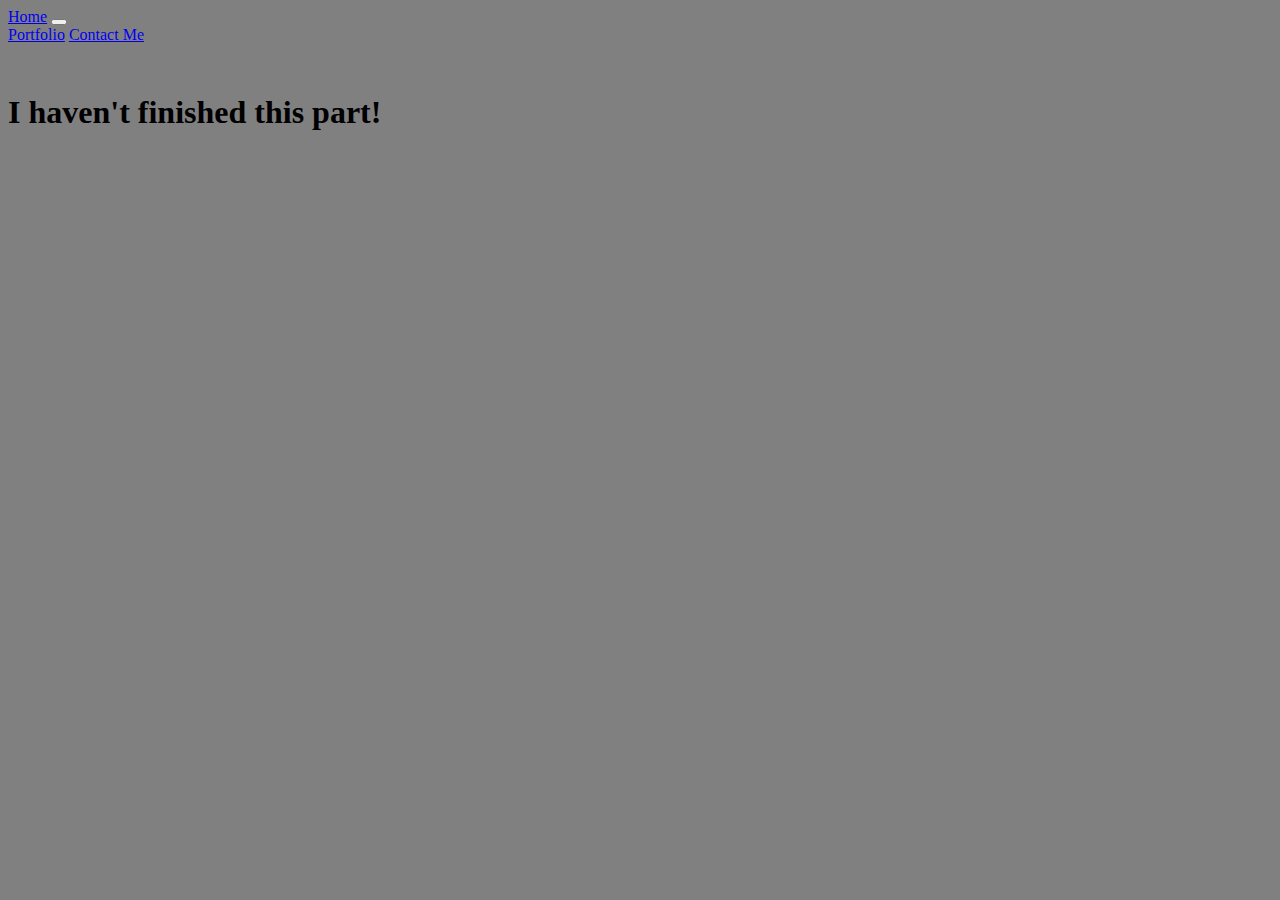
==== portfolio.html @ 6cabba35 "added code" ====
<!DOCTYPE html>
<html lang="en">
<head>
  <meta charset="UTF-8">
  <meta http-equiv="X-UA-Compatible" content="IE=edge">
  <meta name="viewport" content="width=device-width, initial-scale=1.0">
  <title>Portfolio</title>
  <!-- style -->
  <link href="https://cdn.jsdelivr.net/npm/bootstrap@5.0.0-beta1/dist/css/bootstrap.min.css" rel="stylesheet"
    integrity="sha384-giJF6kkoqNQ00vy+HMDP7azOuL0xtbfIcaT9wjKHr8RbDVddVHyTfAAsrekwKmP1" crossorigin="anonymous">
  <link rel="stylesheet" href="./style.css">
</head>
<body>
  <!-- Nav Bar -->
<nav class="navbar navbar-expand-sm navbar-dark bg-dark">
  <div class="container-fluid">
    <a class="navbar-brand" href="./index.html">Home</a>
    <button class="navbar-toggler" type="button" data-bs-toggle="collapse" data-bs-target="#navbarNavAltMarkup"
      aria-controls="navbarNavAltMarkup" aria-expanded="false" aria-label="Toggle navigation">
      <span class="navbar-toggler-icon"></span>
    </button>
    <div class="collapse navbar-collapse" id="navbarNavAltMarkup">
      <div class="navbar-nav">
        <a class="nav-link active" aria-current="page" href="./portfolio.html">Portfolio</a>
        <a class="nav-link" href="./contact.html">Contact Me</a>
      </div>
    </div>
  </div>
</nav>
<h1>I haven't finished this part! </h1>

<script src="https://cdn.jsdelivr.net/npm/bootstrap@5.0.0-beta1/dist/js/bootstrap.bundle.min.js"    integrity="sha384-ygbV9kiqUc6oa4msXn9868pTtWMgiQaeYH7/t7LECLbyPA2x65Kgf80OJFdroafW" crossorigin="anonymous"></script>
</body>
</html>
---- style.css ----
h3{
  font-weight: 350;
  color: white;

}
body{
  background-color: grey;
}
h1{
  margin-top: 50px;
  margin-bottom: 50px;
}
button{
  margin-top: 10px ;
}
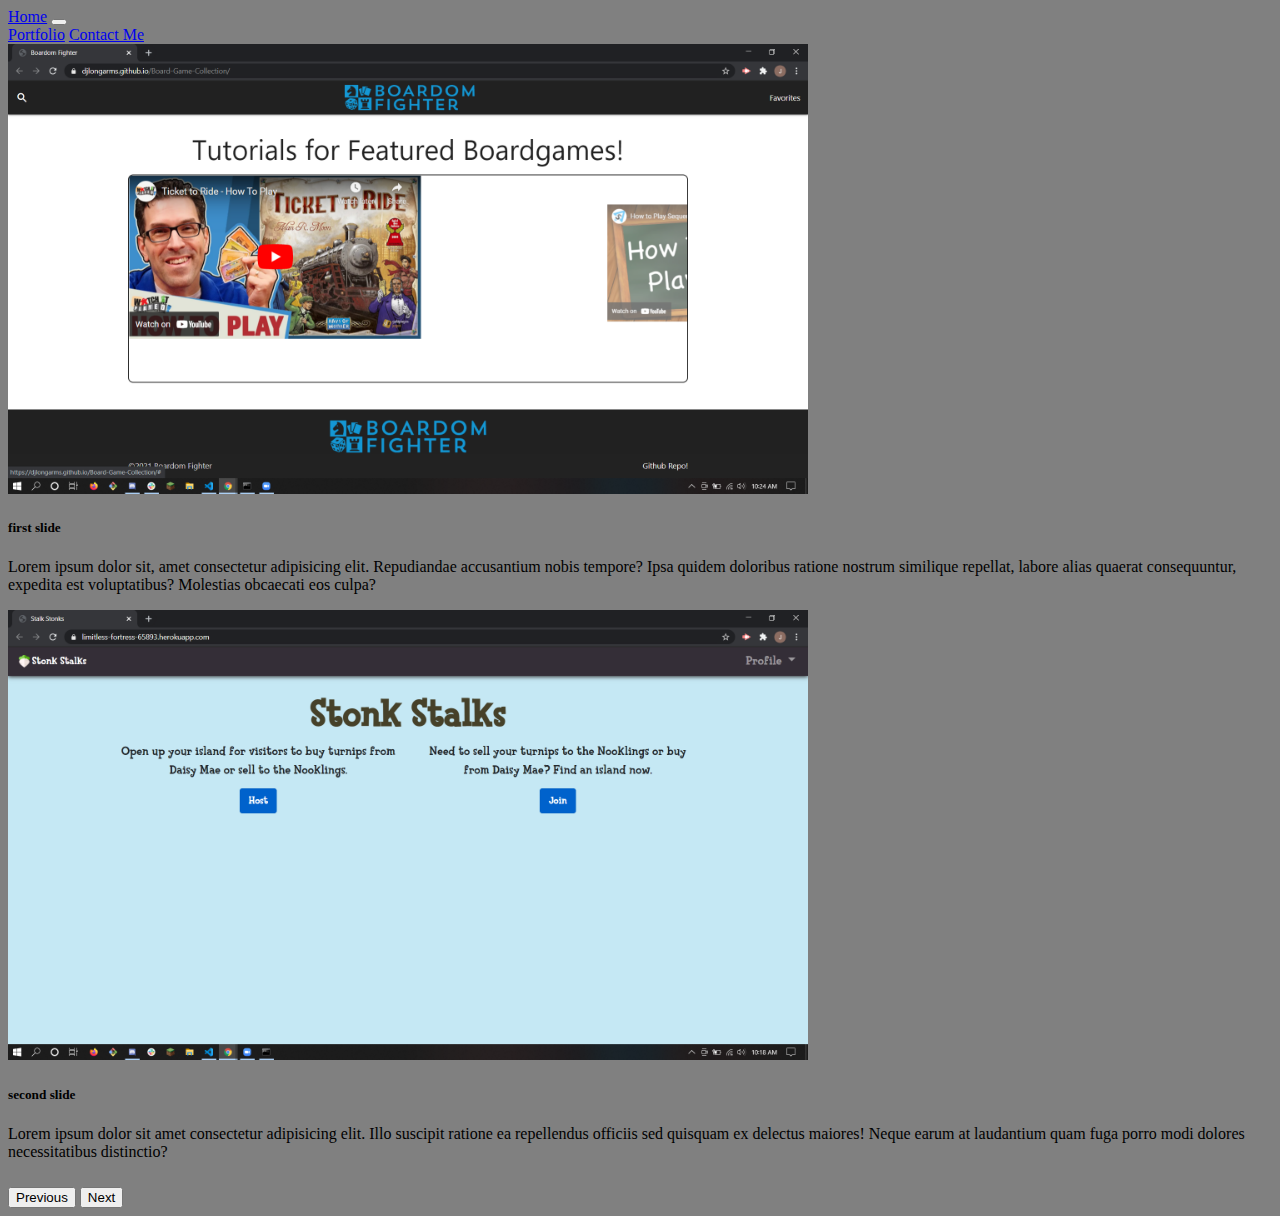
==== commit 6ed3081a: "stil in progress" ====
--- a/portfolio.html
+++ b/portfolio.html
@@ -27,7 +27,43 @@
     </div>
   </div>
 </nav>
-<h1>I haven't finished this part! </h1>
+
+<!-- caruosel -->
+
+<div id="carouselExampleFade" class="carousel slide carousel-fade" data-bs-ride="carousel">
+  <div class="carousel-inner">
+
+    <div class="carousel-item active">
+      <a href="https://djlongarms.github.io/Board-Game-Collection/">
+      <img src="./assets/boardomfighter.png" class="d-block w-10" alt="boardomfighter" style="width: 50em; height: 10;"></a>
+      <div class="carousel-caption d-none d-md-block">
+      <h5>first slide</h5>
+      <p>Lorem ipsum dolor sit, amet consectetur adipisicing elit. Repudiandae accusantium nobis tempore? Ipsa quidem doloribus ratione nostrum similique repellat, labore alias quaerat consequuntur, expedita est voluptatibus? Molestias obcaecati eos culpa?</p>
+      </div>
+    </div>
+
+    <div class="carousel-item">
+      <a href="https://limitless-fortress-65893.herokuapp.com/">
+      <img src="./assets/stonkStalks.png" class="d-block w-10" alt="stonkstalks" style="width: 50em; height: 10;"></a>
+      <div class="carousel-caption d-none d-md-block">
+        <h5>second slide</h5>
+        <p>Lorem ipsum dolor sit amet consectetur adipisicing elit. Illo suscipit ratione ea repellendus officiis sed quisquam ex delectus maiores! Neque earum at laudantium quam fuga porro modi dolores necessitatibus distinctio?</p>
+
+      </div>
+    </div>
+  </div>
+  <button class="carousel-control-prev" type="button" data-bs-target="#carouselExampleFade" data-bs-slide="prev">
+    <span class="carousel-control-prev-icon" aria-hidden="true"></span>
+    <span class="visually-hidden">Previous</span>
+  </button>
+  <button class="carousel-control-next" type="button" data-bs-target="#carouselExampleFade" data-bs-slide="next">
+    <span class="carousel-control-next-icon" aria-hidden="true"></span>
+    <span class="visually-hidden">Next</span>
+  </button>
+</div>
+
+
+
 
 <script src="https://cdn.jsdelivr.net/npm/bootstrap@5.0.0-beta1/dist/js/bootstrap.bundle.min.js"    integrity="sha384-ygbV9kiqUc6oa4msXn9868pTtWMgiQaeYH7/t7LECLbyPA2x65Kgf80OJFdroafW" crossorigin="anonymous"></script>
 </body>
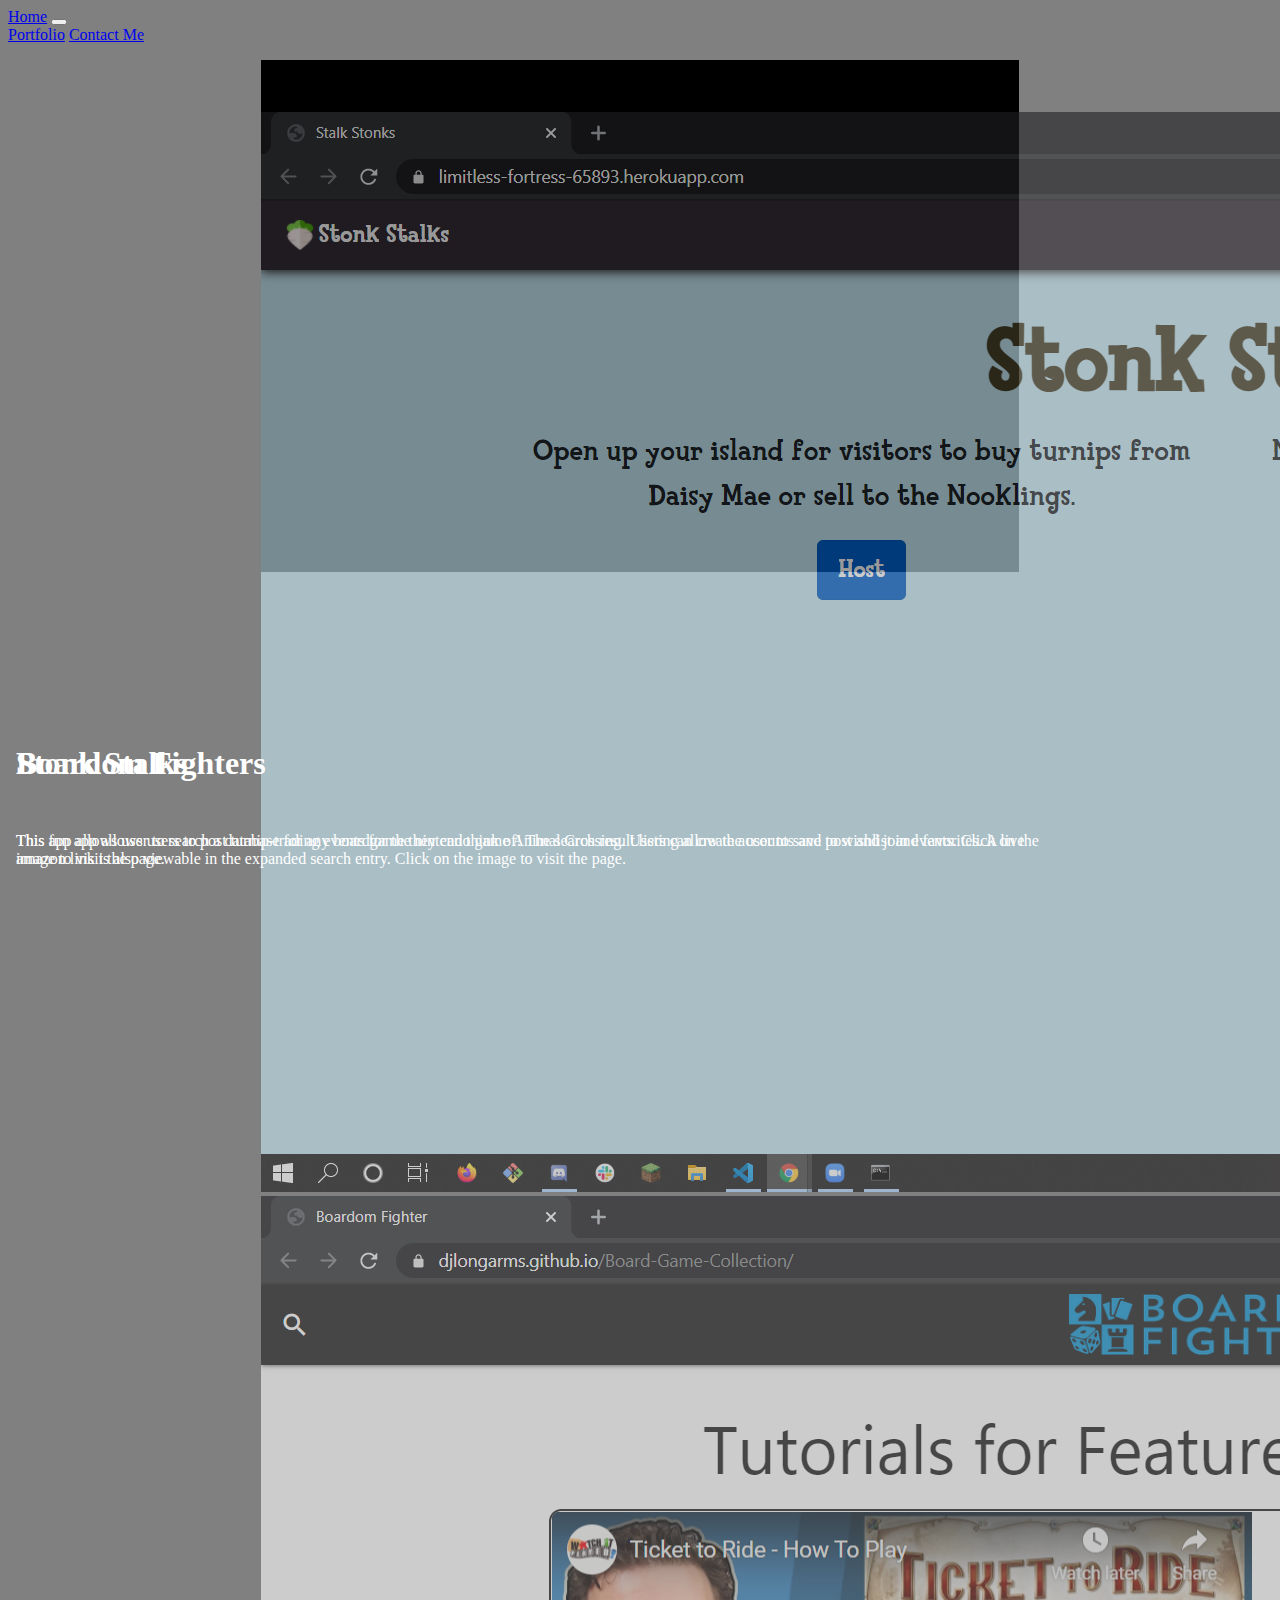
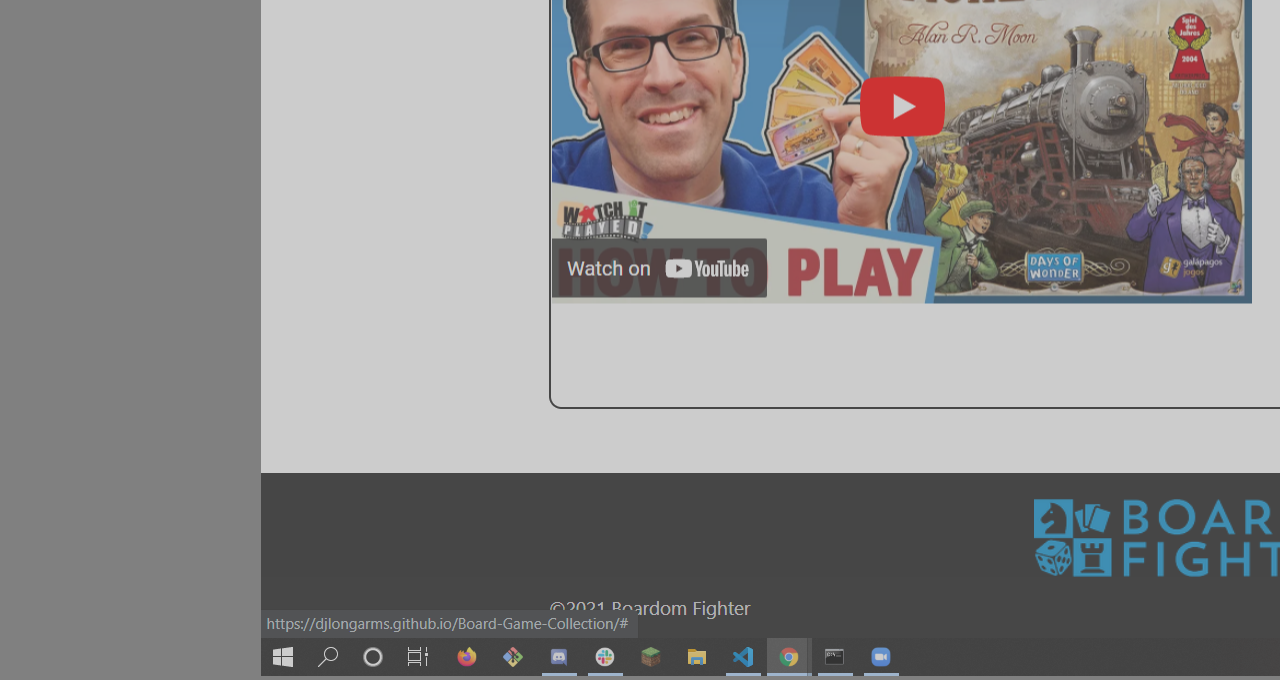
==== commit 4f5df2ef: "better carousel for portfolio(not mobile-friendly)" ====
--- a/portfolio.html
+++ b/portfolio.html
@@ -29,39 +29,47 @@
 </nav>
 
 <!-- caruosel -->
-
-<div id="carouselExampleFade" class="carousel slide carousel-fade" data-bs-ride="carousel">
-  <div class="carousel-inner">
-
-    <div class="carousel-item active">
-      <a href="https://djlongarms.github.io/Board-Game-Collection/">
-      <img src="./assets/boardomfighter.png" class="d-block w-10" alt="boardomfighter" style="width: 50em; height: 10;"></a>
-      <div class="carousel-caption d-none d-md-block">
-      <h5>first slide</h5>
-      <p>Lorem ipsum dolor sit, amet consectetur adipisicing elit. Repudiandae accusantium nobis tempore? Ipsa quidem doloribus ratione nostrum similique repellat, labore alias quaerat consequuntur, expedita est voluptatibus? Molestias obcaecati eos culpa?</p>
+  <div class="row center">
+    <div id="myCarousel" class="carousel slide caro col-6 carousel-fade" data-ride="carousel">
+      <ol class="carousel-indicators">
+        <li type="button" data-bs-target="#myCarousel" data-bs-slide-to="0" class="active" aria-current="true"
+          aria-label="Slide 1"></li>
+        <li type="button" data-bs-target="#myCarousel" data-bs-slide-to="1"></li>
+      </ol>
+      <div class="carousel-inner caro1">
+        <div class="carousel-item active">
+          <a href="https://limitless-fortress-65893.herokuapp.com/">
+            <img src="./assets/stonkStalks.png" class="d-block w-100 overlayImage" alt="stonkstalks"></a>
+          <div class="container">
+            <h1>Stonk Stalks</h1>
+            <p>This fun app allows users to post turnip-trading events for the nintendo game Animal Crossing. Users can
+              create accounts and post and join events. Click on the image to visit the page.</p>
+  
+          </div>
+        </div>
+        <div class="carousel-item">
+          <a href="https://djlongarms.github.io/Board-Game-Collection/">
+            <img src="./assets/boardomfighter.png" class="d-block w-100 overlayImage" alt="stonkstalks"></a>
+          <div class="container">
+            <h1>Boardom Fighters</h1>
+            <p>This app allows user to search a database for any boardgame they can think of! The search result listing
+              allow the user to save to wishlist and favorites. A live amazon link is also viewable in the expanded search
+              entry. Click on the image to visit the page.
+            </p>
+  
+          </div>
+        </div>
       </div>
-    </div>
-
-    <div class="carousel-item">
-      <a href="https://limitless-fortress-65893.herokuapp.com/">
-      <img src="./assets/stonkStalks.png" class="d-block w-10" alt="stonkstalks" style="width: 50em; height: 10;"></a>
-      <div class="carousel-caption d-none d-md-block">
-        <h5>second slide</h5>
-        <p>Lorem ipsum dolor sit amet consectetur adipisicing elit. Illo suscipit ratione ea repellendus officiis sed quisquam ex delectus maiores! Neque earum at laudantium quam fuga porro modi dolores necessitatibus distinctio?</p>
-
-      </div>
+      <a href="#myCarousel" class="carousel-control-prev" role="button" data-bs-slide="prev" type="button">
+        <span class="sr-only"></span>
+        <span class="carousel-control-prev-icon" aria-hidden="false"></span>
+      </a>
+      <a href="#myCarousel" class="carousel-control-next" role="button" data-bs-slide="next" type="button">
+        <span class="sr-only"></span>
+        <span class="carousel-control-next-icon" aria-hidden="false"></span>
+      </a>
     </div>
   </div>
-  <button class="carousel-control-prev" type="button" data-bs-target="#carouselExampleFade" data-bs-slide="prev">
-    <span class="carousel-control-prev-icon" aria-hidden="true"></span>
-    <span class="visually-hidden">Previous</span>
-  </button>
-  <button class="carousel-control-next" type="button" data-bs-target="#carouselExampleFade" data-bs-slide="next">
-    <span class="carousel-control-next-icon" aria-hidden="true"></span>
-    <span class="visually-hidden">Next</span>
-  </button>
-</div>
-
 
 
 
--- a/style.css
+++ b/style.css
@@ -13,3 +13,35 @@
 button{
   margin-top: 10px ;
 }
+.caro{
+  height: 32rem;
+  width: 60%;
+  background-color: black;
+  margin: auto;
+  margin-top: 1rem;
+}
+.container{
+  position: absolute;
+  bottom:0;
+  left: 0;
+  right: 0;
+  padding: 1rem;
+  width:80%;
+  color: white
+}
+.center{
+  justify-content: center;
+}
+.caro1{
+  width: 100%;
+  height: 100%;
+
+}
+.overlayImage{
+  opacity: 0.6;
+  margin: 0;
+}
+.imageText{
+  background-color: white;
+  opacity: 0.5;
+}